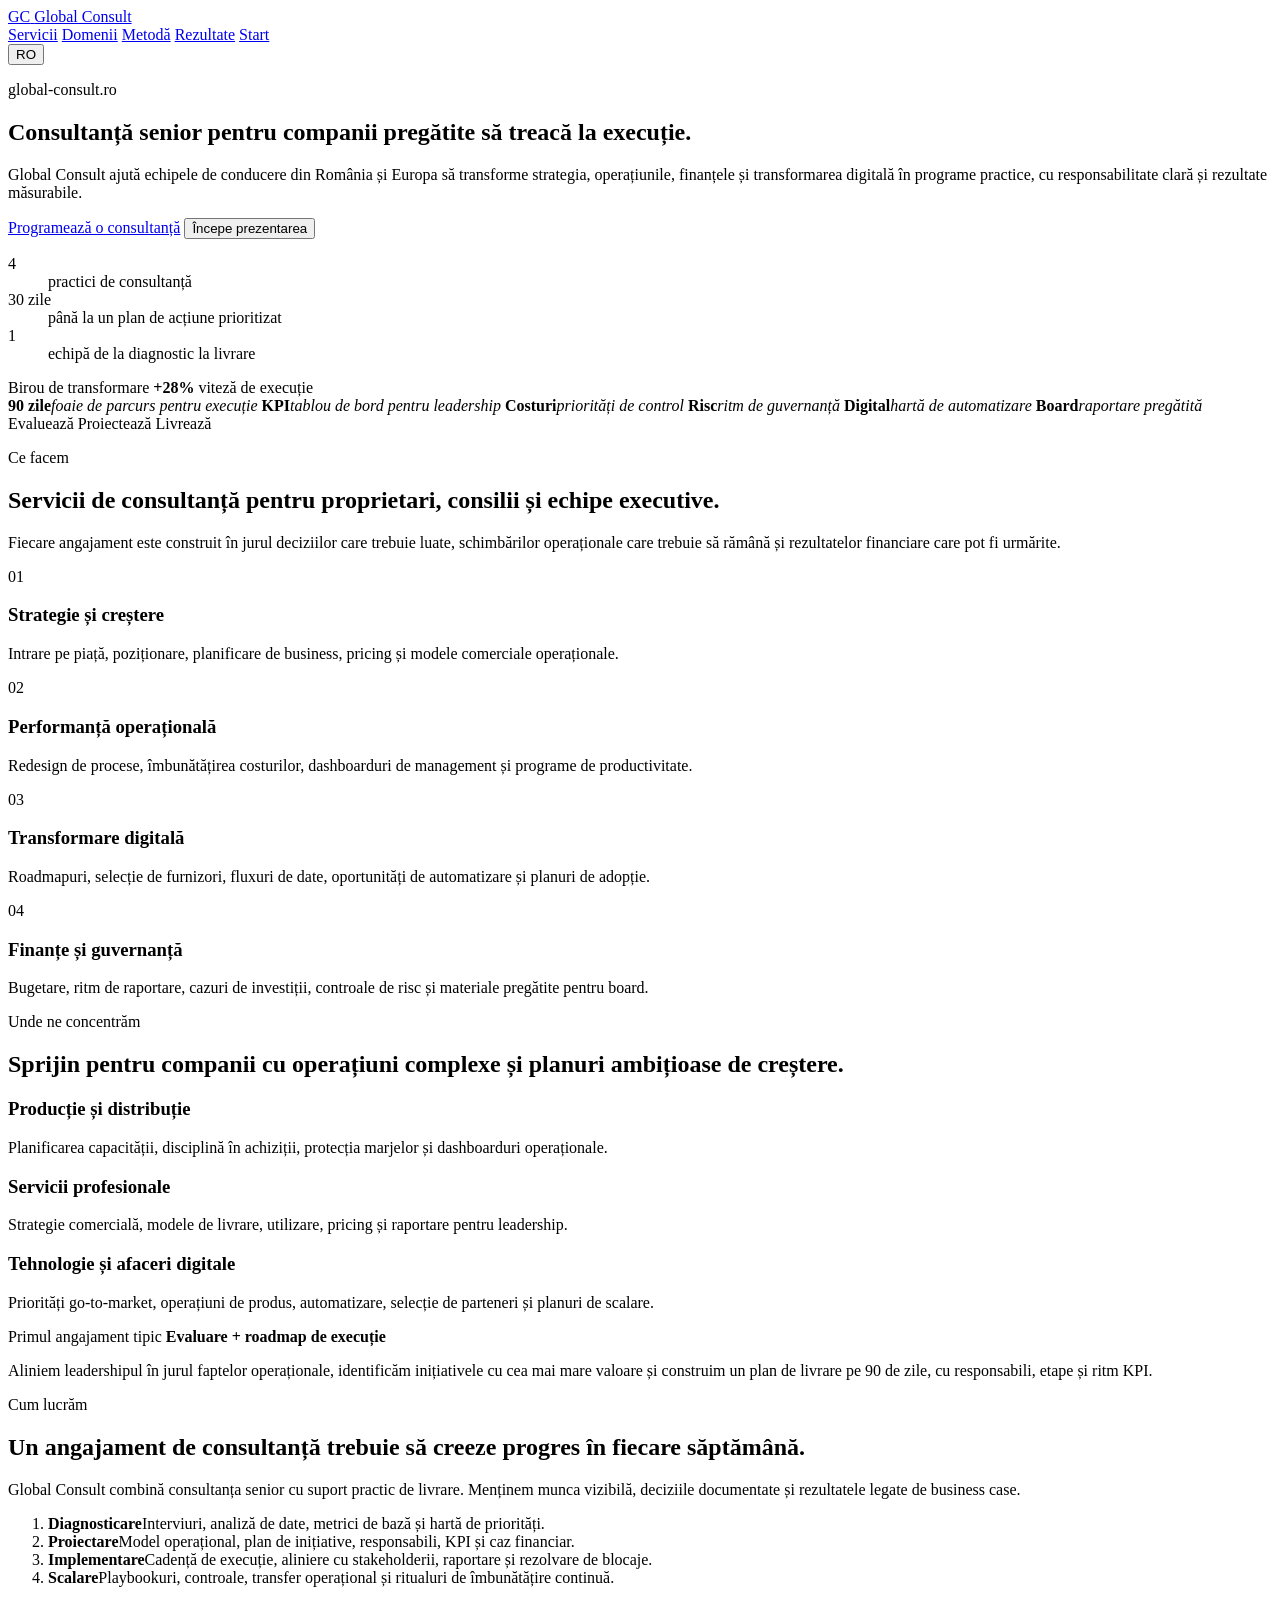
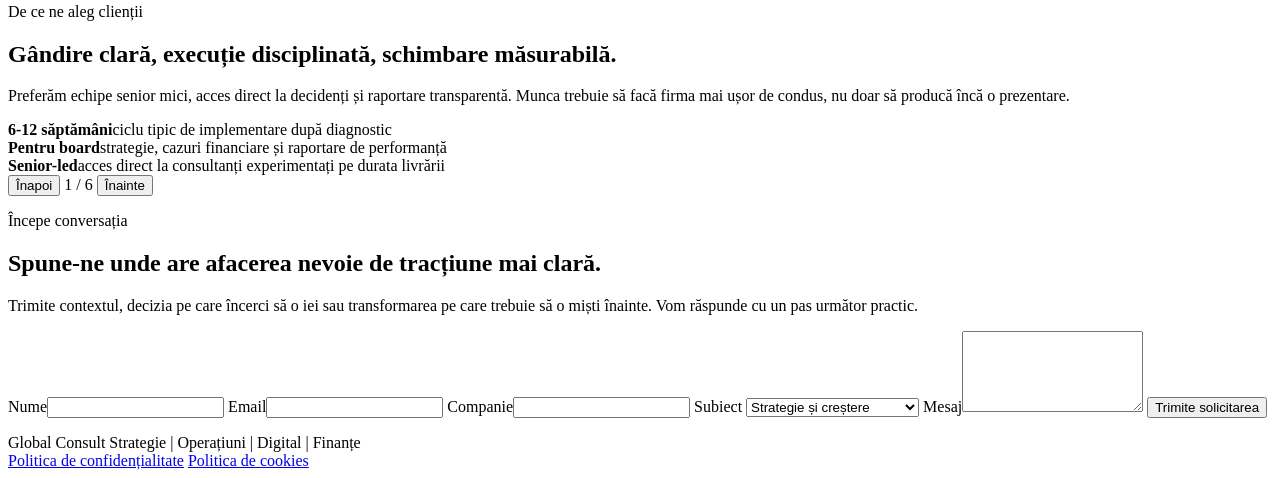
==== public/index.html @ ea5b8885 "ok" ====
<!doctype html>
<html lang="ro">
  <head>
    <meta charset="utf-8" />
    <meta name="viewport" content="width=device-width, initial-scale=1" />
    <meta id="metaDescription" name="description" content="Global Consult oferă consultanță strategică pentru companii din România: strategie, performanță operațională, transformare digitală, finanțe și guvernanță." />
    <meta name="robots" content="index, follow, max-image-preview:large" />
    <meta name="googlebot" content="index, follow" />
    <meta name="author" content="Global Consult" />
    <meta name="theme-color" content="#0b4f4a" />
    <link rel="canonical" href="https://global-consult.ro/" />
    <link rel="alternate" hreflang="ro-RO" href="https://global-consult.ro/" />
    <link rel="alternate" hreflang="x-default" href="https://global-consult.ro/" />
    <meta property="og:type" content="website" />
    <meta property="og:locale" content="ro_RO" />
    <meta property="og:site_name" content="Global Consult" />
    <meta property="og:title" content="Global Consult | Consultanță strategică pentru companii" />
    <meta property="og:description" content="Consultanță pentru strategie, operațiuni, transformare digitală, finanțe și guvernanță. Programe practice, responsabilitate clară și rezultate măsurabile." />
    <meta property="og:url" content="https://global-consult.ro/" />
    <meta property="og:image" content="https://global-consult.ro/og-image.svg" />
    <meta name="twitter:card" content="summary_large_image" />
    <meta name="twitter:title" content="Global Consult | Consultanță strategică pentru companii" />
    <meta name="twitter:description" content="Consultanță pentru strategie, operațiuni, transformare digitală, finanțe și guvernanță în România." />
    <meta name="twitter:image" content="https://global-consult.ro/og-image.svg" />
    <title>Global Consult | Consultanță strategică pentru companii</title>
    <script type="application/ld+json">
      {
        "@context": "https://schema.org",
        "@type": "ProfessionalService",
        "@id": "https://global-consult.ro/#organization",
        "name": "Global Consult",
        "url": "https://global-consult.ro/",
        "email": "office@global-consult.ro",
        "description": "Global Consult oferă consultanță strategică pentru companii din România: strategie, performanță operațională, transformare digitală, finanțe și guvernanță.",
        "areaServed": [
          { "@type": "Country", "name": "România" },
          { "@type": "Place", "name": "Europa" }
        ],
        "serviceType": [
          "Consultanță strategică",
          "Performanță operațională",
          "Transformare digitală",
          "Finanțe și guvernanță"
        ],
        "contactPoint": {
          "@type": "ContactPoint",
          "email": "office@global-consult.ro",
          "contactType": "consulting inquiries",
          "availableLanguage": ["ro", "en"]
        },
        "inLanguage": ["ro-RO", "en-US"]
      }
    </script>
    <link rel="stylesheet" href="/styles.css" />
  </head>
  <body>
    <header class="topbar">
      <a class="brand" href="#start" aria-label="Global Consult home">
        <span class="brand-mark">GC</span>
        <span>Global Consult</span>
      </a>
      <div class="header-actions">
        <nav class="nav" aria-label="Navigare principală">
          <a href="#services" data-i18n="nav.services">Servicii</a>
          <a href="#sectors" data-i18n="nav.sectors">Domenii</a>
          <a href="#method" data-i18n="nav.method">Metodă</a>
          <a href="#proof" data-i18n="nav.proof">Rezultate</a>
          <a class="nav-cta" href="#contact" data-i18n="nav.start">Start</a>
        </nav>
        <button class="language-trigger" type="button" id="languageTrigger" data-i18n="language.current">RO</button>
      </div>
    </header>

    <div class="language-modal" id="languageModal" role="dialog" aria-modal="true" aria-labelledby="languageTitle" hidden>
      <div class="language-card">
        <p class="eyebrow">Global Consult</p>
        <h2 id="languageTitle" data-i18n="language.title">Alege limba</h2>
        <p data-i18n="language.text">Alege limba în care vrei să vezi prezentarea.</p>
        <div class="language-options">
          <button type="button" data-language-choice="ro">Română</button>
          <button type="button" data-language-choice="en">English</button>
        </div>
      </div>
    </div>

    <main id="start">
      <section class="hero slide" data-slide>
        <div class="hero-copy">
          <p class="eyebrow">global-consult.ro</p>
          <h1 data-i18n="hero.title">Consultanță senior pentru companii pregătite să treacă la execuție.</h1>
          <p class="lead" data-i18n="hero.lead">Global Consult ajută echipele de conducere din România și Europa să transforme strategia, operațiunile, finanțele și transformarea digitală în programe practice, cu responsabilitate clară și rezultate măsurabile.</p>
          <div class="hero-actions">
            <a class="button primary" href="#contact" data-i18n="hero.cta">Programează o consultanță</a>
            <button class="button secondary" type="button" id="startPresentation" data-i18n="hero.presentation">Începe prezentarea</button>
          </div>
          <dl class="hero-stats" aria-label="Repere consultanță">
            <div><dt>4</dt><dd data-i18n="hero.stat1">practici de consultanță</dd></div>
            <div><dt data-i18n="hero.stat2Number">30 zile</dt><dd data-i18n="hero.stat2">până la un plan de acțiune prioritizat</dd></div>
            <div><dt>1</dt><dd data-i18n="hero.stat3">echipă de la diagnostic la livrare</dd></div>
          </dl>
        </div>
        <div class="hero-visual" aria-label="Dashboard de performanță în consultanță">
          <div class="signal-panel">
            <span class="signal-label" data-i18n="dashboard.label">Birou de transformare</span>
            <strong>+28%</strong>
            <span data-i18n="dashboard.velocity">viteză de execuție</span>
          </div>
          <div class="metric-grid">
            <span><strong data-i18n="dashboard.metric1Title">90 zile</strong><em data-i18n="dashboard.metric1Text">foaie de parcurs pentru execuție</em></span>
            <span><strong data-i18n="dashboard.metric2Title">KPI</strong><em data-i18n="dashboard.metric2Text">tablou de bord pentru leadership</em></span>
            <span><strong data-i18n="dashboard.metric3Title">Costuri</strong><em data-i18n="dashboard.metric3Text">priorități de control</em></span>
            <span><strong data-i18n="dashboard.metric4Title">Risc</strong><em data-i18n="dashboard.metric4Text">ritm de guvernanță</em></span>
            <span><strong data-i18n="dashboard.metric5Title">Digital</strong><em data-i18n="dashboard.metric5Text">hartă de automatizare</em></span>
            <span><strong data-i18n="dashboard.metric6Title">Board</strong><em data-i18n="dashboard.metric6Text">raportare pregătită</em></span>
          </div>
          <div class="timeline-card">
            <span data-i18n="dashboard.assess">Evaluează</span>
            <span data-i18n="dashboard.design">Proiectează</span>
            <span data-i18n="dashboard.deliver">Livrează</span>
          </div>
        </div>
      </section>

      <section id="services" class="section slide" data-slide>
        <div class="section-heading">
          <p class="eyebrow" data-i18n="services.eyebrow">Ce facem</p>
          <h2 data-i18n="services.title">Servicii de consultanță pentru proprietari, consilii și echipe executive.</h2>
          <p data-i18n="services.lead">Fiecare angajament este construit în jurul deciziilor care trebuie luate, schimbărilor operaționale care trebuie să rămână și rezultatelor financiare care pot fi urmărite.</p>
        </div>
        <div class="service-grid">
          <article>
            <span class="icon">01</span>
            <h3 data-i18n="services.strategyTitle">Strategie și creștere</h3>
            <p data-i18n="services.strategyText">Intrare pe piață, poziționare, planificare de business, pricing și modele comerciale operaționale.</p>
          </article>
          <article>
            <span class="icon">02</span>
            <h3 data-i18n="services.operationsTitle">Performanță operațională</h3>
            <p data-i18n="services.operationsText">Redesign de procese, îmbunătățirea costurilor, dashboarduri de management și programe de productivitate.</p>
          </article>
          <article>
            <span class="icon">03</span>
            <h3 data-i18n="services.digitalTitle">Transformare digitală</h3>
            <p data-i18n="services.digitalText">Roadmapuri, selecție de furnizori, fluxuri de date, oportunități de automatizare și planuri de adopție.</p>
          </article>
          <article>
            <span class="icon">04</span>
            <h3 data-i18n="services.financeTitle">Finanțe și guvernanță</h3>
            <p data-i18n="services.financeText">Bugetare, ritm de raportare, cazuri de investiții, controale de risc și materiale pregătite pentru board.</p>
          </article>
        </div>
      </section>

      <section id="sectors" class="section sectors slide" data-slide>
        <div class="section-heading">
          <p class="eyebrow" data-i18n="sectors.eyebrow">Unde ne concentrăm</p>
          <h2 data-i18n="sectors.title">Sprijin pentru companii cu operațiuni complexe și planuri ambițioase de creștere.</h2>
        </div>
        <div class="sector-layout">
          <div class="sector-list">
            <article>
              <h3 data-i18n="sectors.manufacturingTitle">Producție și distribuție</h3>
              <p data-i18n="sectors.manufacturingText">Planificarea capacității, disciplină în achiziții, protecția marjelor și dashboarduri operaționale.</p>
            </article>
            <article>
              <h3 data-i18n="sectors.servicesTitle">Servicii profesionale</h3>
              <p data-i18n="sectors.servicesText">Strategie comercială, modele de livrare, utilizare, pricing și raportare pentru leadership.</p>
            </article>
            <article>
              <h3 data-i18n="sectors.techTitle">Tehnologie și afaceri digitale</h3>
              <p data-i18n="sectors.techText">Priorități go-to-market, operațiuni de produs, automatizare, selecție de parteneri și planuri de scalare.</p>
            </article>
          </div>
          <aside class="insight-panel" aria-label="Rezumat angajament">
            <span data-i18n="sectors.snapshotLabel">Primul angajament tipic</span>
            <strong data-i18n="sectors.snapshotTitle">Evaluare + roadmap de execuție</strong>
            <p data-i18n="sectors.snapshotText">Aliniem leadershipul în jurul faptelor operaționale, identificăm inițiativele cu cea mai mare valoare și construim un plan de livrare pe 90 de zile, cu responsabili, etape și ritm KPI.</p>
          </aside>
        </div>
      </section>

      <section id="method" class="section split slide" data-slide>
        <div>
          <p class="eyebrow" data-i18n="method.eyebrow">Cum lucrăm</p>
          <h2 data-i18n="method.title">Un angajament de consultanță trebuie să creeze progres în fiecare săptămână.</h2>
          <p data-i18n="method.lead">Global Consult combină consultanța senior cu suport practic de livrare. Menținem munca vizibilă, deciziile documentate și rezultatele legate de business case.</p>
        </div>
        <ol class="steps">
          <li><strong data-i18n="method.step1Title">Diagnosticare</strong><span data-i18n="method.step1Text">Interviuri, analiză de date, metrici de bază și hartă de priorități.</span></li>
          <li><strong data-i18n="method.step2Title">Proiectare</strong><span data-i18n="method.step2Text">Model operațional, plan de inițiative, responsabili, KPI și caz financiar.</span></li>
          <li><strong data-i18n="method.step3Title">Implementare</strong><span data-i18n="method.step3Text">Cadență de execuție, aliniere cu stakeholderii, raportare și rezolvare de blocaje.</span></li>
          <li><strong data-i18n="method.step4Title">Scalare</strong><span data-i18n="method.step4Text">Playbookuri, controale, transfer operațional și ritualuri de îmbunătățire continuă.</span></li>
        </ol>
      </section>

      <section id="proof" class="section proof slide" data-slide>
        <div class="section-heading">
          <p class="eyebrow" data-i18n="proof.eyebrow">De ce ne aleg clienții</p>
          <h2 data-i18n="proof.title">Gândire clară, execuție disciplinată, schimbare măsurabilă.</h2>
          <p data-i18n="proof.lead">Preferăm echipe senior mici, acces direct la decidenți și raportare transparentă. Munca trebuie să facă firma mai ușor de condus, nu doar să producă încă o prezentare.</p>
        </div>
        <div class="proof-grid">
          <div><strong data-i18n="proof.metric1Title">6-12 săptămâni</strong><span data-i18n="proof.metric1Text">ciclu tipic de implementare după diagnostic</span></div>
          <div><strong data-i18n="proof.metric2Title">Pentru board</strong><span data-i18n="proof.metric2Text">strategie, cazuri financiare și raportare de performanță</span></div>
          <div><strong data-i18n="proof.metric3Title">Senior-led</strong><span data-i18n="proof.metric3Text">acces direct la consultanți experimentați pe durata livrării</span></div>
        </div>
      </section>

      <section id="deck" class="deck">
        <div class="deck-controls" aria-label="Controale prezentare">
          <button type="button" id="prevSlide" aria-label="Slide anterior" data-i18n="deck.back">Înapoi</button>
          <span id="slideCount" aria-live="polite">1 / 6</span>
          <button type="button" id="nextSlide" aria-label="Slide următor" data-i18n="deck.next">Înainte</button>
        </div>
      </section>

      <section id="contact" class="contact slide" data-slide>
        <div>
          <p class="eyebrow" data-i18n="contact.eyebrow">Începe conversația</p>
          <h2 data-i18n="contact.title">Spune-ne unde are afacerea nevoie de tracțiune mai clară.</h2>
          <p data-i18n="contact.lead">Trimite contextul, decizia pe care încerci să o iei sau transformarea pe care trebuie să o miști înainte. Vom răspunde cu un pas următor practic.</p>
        </div>
        <form id="contactForm" action="/contact" method="post">
          <label><span data-i18n="form.name">Nume</span><input name="name" autocomplete="name" required /></label>
          <label><span data-i18n="form.email">Email</span><input name="email" type="email" autocomplete="email" required /></label>
          <label><span data-i18n="form.company">Companie</span><input name="company" autocomplete="organization" /></label>
          <label><span data-i18n="form.topic">Subiect</span>
            <select name="topic">
              <option data-i18n="form.topicStrategy">Strategie și creștere</option>
              <option data-i18n="form.topicOperations">Performanță operațională</option>
              <option data-i18n="form.topicDigital">Transformare digitală</option>
              <option data-i18n="form.topicFinance">Finanțe și guvernanță</option>
            </select>
          </label>
          <label><span data-i18n="form.message">Mesaj</span><textarea name="message" rows="5" required></textarea></label>
          <button class="button primary" type="submit" data-i18n="form.submit">Trimite solicitarea</button>
          <p class="form-status" id="formStatus" role="status" aria-live="polite"></p>
        </form>
      </section>
    </main>

    <footer class="footer">
      <div>
        <span>Global Consult</span>
        <span data-i18n="footer.services">Strategie | Operațiuni | Digital | Finanțe</span>
      </div>
      <nav class="footer-links" aria-label="Linkuri legale">
        <a href="/politica-confidentialitate.html" data-i18n="footer.privacy">Politica de confidențialitate</a>
        <a href="/politica-cookies.html" data-i18n="footer.cookies">Politica de cookies</a>
      </nav>
    </footer>

    <section class="cookie-banner" id="cookieBanner" aria-label="Informare cookies" hidden>
      <div>
        <strong data-i18n="cookies.title">Folosim cookies esențiale</strong>
        <p data-i18n="cookies.text">Folosim stocare locală pentru preferința de limbă și pentru reținerea acordului privind cookies. Nu folosim cookies de marketing în acest moment.</p>
      </div>
      <div class="cookie-actions">
        <a href="/politica-cookies.html" data-i18n="cookies.learn">Detalii</a>
        <button type="button" class="button secondary" id="cookieEssential" data-i18n="cookies.essential">Doar esențiale</button>
        <button type="button" class="button primary" id="cookieAccept" data-i18n="cookies.accept">Accept</button>
      </div>
    </section>

    <script src="/app.js?v=20260525-privacy-cookies"></script>
  </body>
</html>
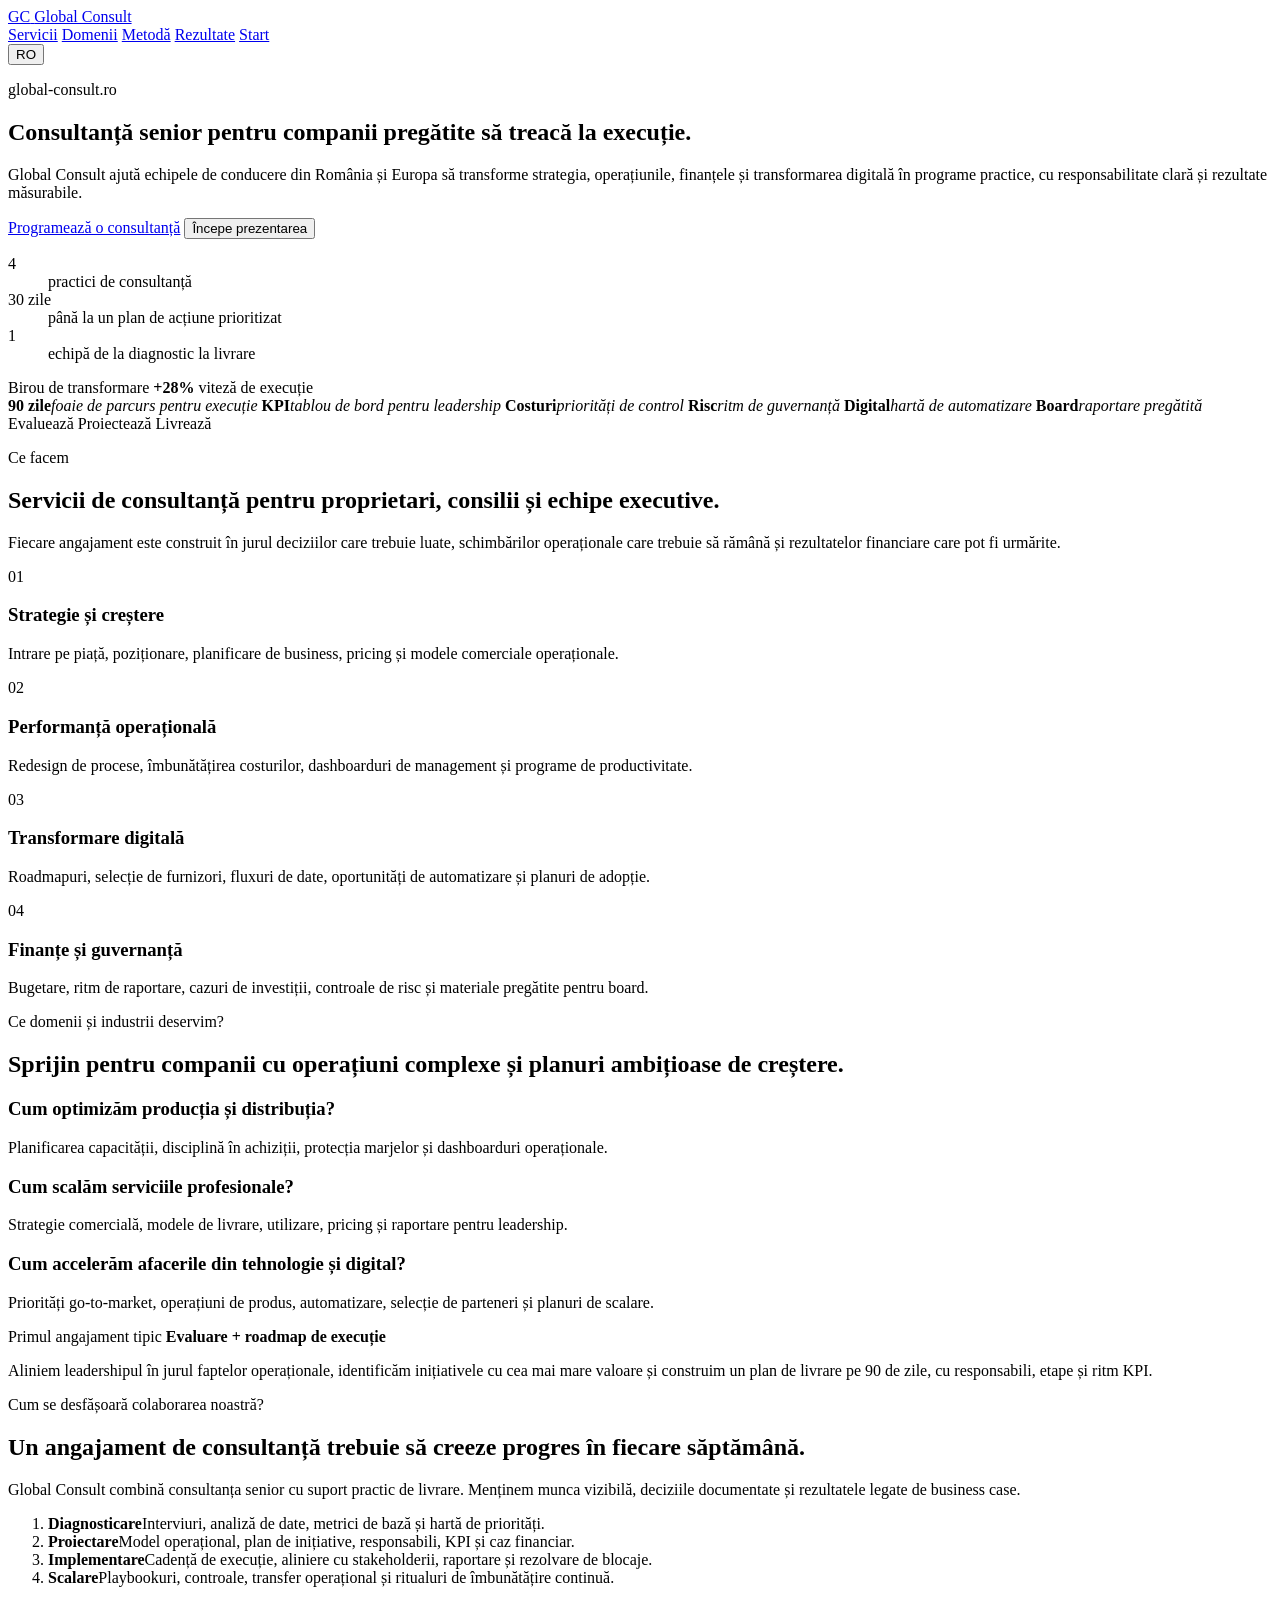
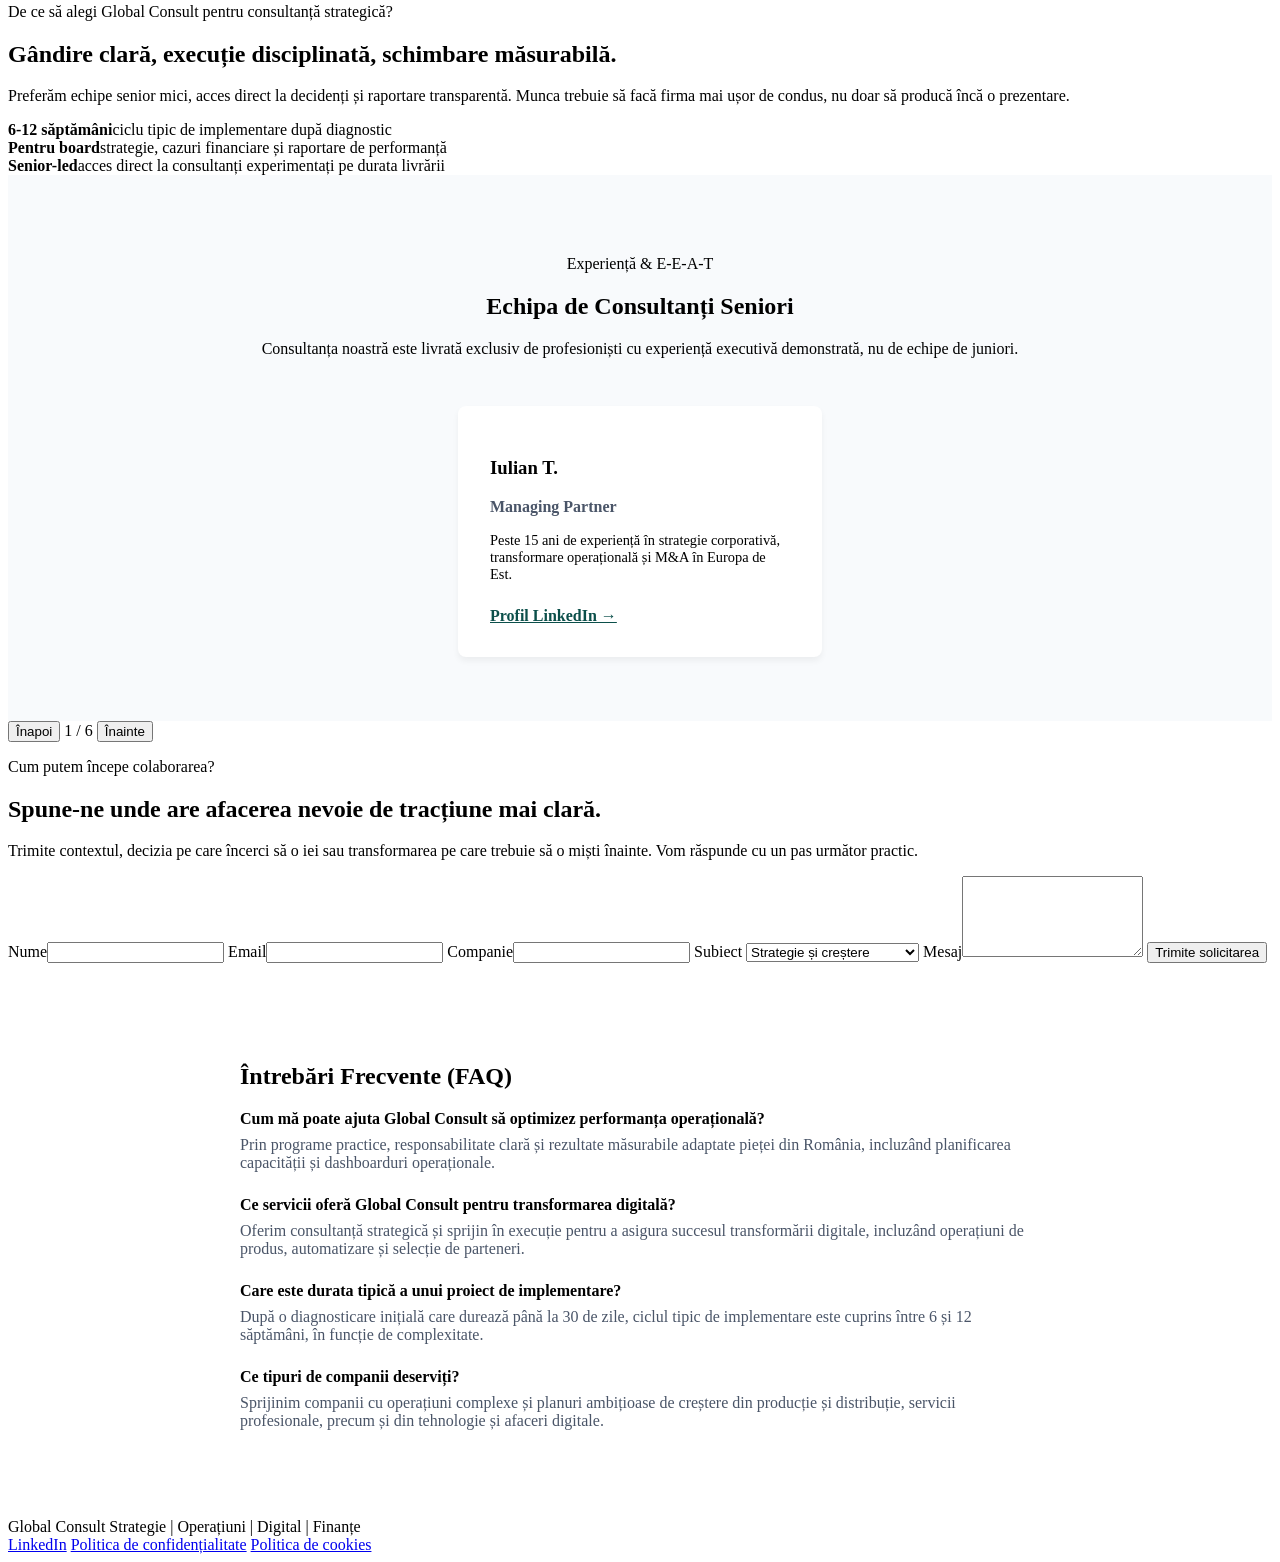
==== commit d78b2cf9: "feat: implement full GEO-SEO optimizations (llms.txt, JSON-LD, E-E-A-T, FAQ)" ====
--- a/public/index.html
+++ b/public/index.html
@@ -23,6 +23,7 @@
     <meta name="twitter:description" content="Consultanță pentru strategie, operațiuni, transformare digitală, finanțe și guvernanță în România." />
     <meta name="twitter:image" content="https://global-consult.ro/og-image.svg" />
     <title>Global Consult | Consultanță strategică pentru companii</title>
+    <!-- GEO_JSON_LD_PLACEHOLDER -->
     <script type="application/ld+json">
       {
         "@context": "https://schema.org",
@@ -42,6 +43,17 @@
           "Transformare digitală",
           "Finanțe și guvernanță"
         ],
+        "knowsAbout": [
+          "Business Strategy",
+          "Digital Transformation",
+          "Operational Excellence",
+          "Corporate Finance",
+          "Management Consulting"
+        ],
+        "author": {
+          "@type": "Organization",
+          "name": "Global Consult Expert Team"
+        },
         "contactPoint": {
           "@type": "ContactPoint",
           "email": "office@global-consult.ro",
@@ -153,21 +165,21 @@
 
       <section id="sectors" class="section sectors slide" data-slide>
         <div class="section-heading">
-          <p class="eyebrow" data-i18n="sectors.eyebrow">Unde ne concentrăm</p>
+          <p class="eyebrow" data-i18n="sectors.eyebrow">Ce domenii și industrii deservim?</p>
           <h2 data-i18n="sectors.title">Sprijin pentru companii cu operațiuni complexe și planuri ambițioase de creștere.</h2>
         </div>
         <div class="sector-layout">
           <div class="sector-list">
             <article>
-              <h3 data-i18n="sectors.manufacturingTitle">Producție și distribuție</h3>
+              <h3 data-i18n="sectors.manufacturingTitle">Cum optimizăm producția și distribuția?</h3>
               <p data-i18n="sectors.manufacturingText">Planificarea capacității, disciplină în achiziții, protecția marjelor și dashboarduri operaționale.</p>
             </article>
             <article>
-              <h3 data-i18n="sectors.servicesTitle">Servicii profesionale</h3>
+              <h3 data-i18n="sectors.servicesTitle">Cum scalăm serviciile profesionale?</h3>
               <p data-i18n="sectors.servicesText">Strategie comercială, modele de livrare, utilizare, pricing și raportare pentru leadership.</p>
             </article>
             <article>
-              <h3 data-i18n="sectors.techTitle">Tehnologie și afaceri digitale</h3>
+              <h3 data-i18n="sectors.techTitle">Cum accelerăm afacerile din tehnologie și digital?</h3>
               <p data-i18n="sectors.techText">Priorități go-to-market, operațiuni de produs, automatizare, selecție de parteneri și planuri de scalare.</p>
             </article>
           </div>
@@ -181,7 +193,7 @@
 
       <section id="method" class="section split slide" data-slide>
         <div>
-          <p class="eyebrow" data-i18n="method.eyebrow">Cum lucrăm</p>
+          <p class="eyebrow" data-i18n="method.eyebrow">Cum se desfășoară colaborarea noastră?</p>
           <h2 data-i18n="method.title">Un angajament de consultanță trebuie să creeze progres în fiecare săptămână.</h2>
           <p data-i18n="method.lead">Global Consult combină consultanța senior cu suport practic de livrare. Menținem munca vizibilă, deciziile documentate și rezultatele legate de business case.</p>
         </div>
@@ -195,7 +207,7 @@
 
       <section id="proof" class="section proof slide" data-slide>
         <div class="section-heading">
-          <p class="eyebrow" data-i18n="proof.eyebrow">De ce ne aleg clienții</p>
+          <p class="eyebrow" data-i18n="proof.eyebrow">De ce să alegi Global Consult pentru consultanță strategică?</p>
           <h2 data-i18n="proof.title">Gândire clară, execuție disciplinată, schimbare măsurabilă.</h2>
           <p data-i18n="proof.lead">Preferăm echipe senior mici, acces direct la decidenți și raportare transparentă. Munca trebuie să facă firma mai ușor de condus, nu doar să producă încă o prezentare.</p>
         </div>
@@ -203,6 +215,22 @@
           <div><strong data-i18n="proof.metric1Title">6-12 săptămâni</strong><span data-i18n="proof.metric1Text">ciclu tipic de implementare după diagnostic</span></div>
           <div><strong data-i18n="proof.metric2Title">Pentru board</strong><span data-i18n="proof.metric2Text">strategie, cazuri financiare și raportare de performanță</span></div>
           <div><strong data-i18n="proof.metric3Title">Senior-led</strong><span data-i18n="proof.metric3Text">acces direct la consultanți experimentați pe durata livrării</span></div>
+        </div>
+      </section>
+
+      <section id="team" class="section slide" data-slide style="padding: 4rem 2rem; background: #f8fafc;">
+        <div class="section-heading" style="text-align: center; max-width: 800px; margin: 0 auto 3rem;">
+          <p class="eyebrow">Experiență & E-E-A-T</p>
+          <h2>Echipa de Consultanți Seniori</h2>
+          <p class="lead">Consultanța noastră este livrată exclusiv de profesioniști cu experiență executivă demonstrată, nu de echipe de juniori.</p>
+        </div>
+        <div style="display: flex; gap: 2rem; justify-content: center; flex-wrap: wrap;">
+          <article style="background: white; padding: 2rem; border-radius: 8px; box-shadow: 0 4px 6px rgba(0,0,0,0.05); max-width: 300px;">
+            <h3>Iulian T.</h3>
+            <p style="color: #4a5568; font-weight: bold; margin-bottom: 1rem;">Managing Partner</p>
+            <p style="font-size: 0.9rem; margin-bottom: 1.5rem;">Peste 15 ani de experiență în strategie corporativă, transformare operațională și M&A în Europa de Est.</p>
+            <a href="https://linkedin.com/" target="_blank" rel="noopener noreferrer" style="color: #0b4f4a; text-decoration: underline; font-weight: bold;">Profil LinkedIn →</a>
+          </article>
         </div>
       </section>
 
@@ -216,7 +244,7 @@
 
       <section id="contact" class="contact slide" data-slide>
         <div>
-          <p class="eyebrow" data-i18n="contact.eyebrow">Începe conversația</p>
+          <p class="eyebrow" data-i18n="contact.eyebrow">Cum putem începe colaborarea?</p>
           <h2 data-i18n="contact.title">Spune-ne unde are afacerea nevoie de tracțiune mai clară.</h2>
           <p data-i18n="contact.lead">Trimite contextul, decizia pe care încerci să o iei sau transformarea pe care trebuie să o miști înainte. Vom răspunde cu un pas următor practic.</p>
         </div>
@@ -237,6 +265,38 @@
           <p class="form-status" id="formStatus" role="status" aria-live="polite"></p>
         </form>
       </section>
+
+      <section id="faq" style="padding: 4rem 2rem; max-width: 800px; margin: 0 auto;">
+        <h2>Întrebări Frecvente (FAQ)</h2>
+        <div class="faq-container">
+          <div class="faq-item" style="margin-bottom: 1.5rem;" itemscope itemprop="mainEntity" itemtype="https://schema.org/Question">
+            <strong itemprop="name">Cum mă poate ajuta Global Consult să optimizez performanța operațională?</strong>
+            <div itemscope itemprop="acceptedAnswer" itemtype="https://schema.org/Answer">
+              <p itemprop="text" style="margin-top: 0.5rem; color: #4a5568;">Prin programe practice, responsabilitate clară și rezultate măsurabile adaptate pieței din România, incluzând planificarea capacității și dashboarduri operaționale.</p>
+            </div>
+          </div>
+          <div class="faq-item" style="margin-bottom: 1.5rem;" itemscope itemprop="mainEntity" itemtype="https://schema.org/Question">
+            <strong itemprop="name">Ce servicii oferă Global Consult pentru transformarea digitală?</strong>
+            <div itemscope itemprop="acceptedAnswer" itemtype="https://schema.org/Answer">
+              <p itemprop="text" style="margin-top: 0.5rem; color: #4a5568;">Oferim consultanță strategică și sprijin în execuție pentru a asigura succesul transformării digitale, incluzând operațiuni de produs, automatizare și selecție de parteneri.</p>
+            </div>
+          </div>
+          <div class="faq-item" style="margin-bottom: 1.5rem;" itemscope itemprop="mainEntity" itemtype="https://schema.org/Question">
+            <strong itemprop="name">Care este durata tipică a unui proiect de implementare?</strong>
+            <div itemscope itemprop="acceptedAnswer" itemtype="https://schema.org/Answer">
+              <p itemprop="text" style="margin-top: 0.5rem; color: #4a5568;">După o diagnosticare inițială care durează până la 30 de zile, ciclul tipic de implementare este cuprins între 6 și 12 săptămâni, în funcție de complexitate.</p>
+            </div>
+          </div>
+          <div class="faq-item" style="margin-bottom: 1.5rem;" itemscope itemprop="mainEntity" itemtype="https://schema.org/Question">
+            <strong itemprop="name">Ce tipuri de companii deserviți?</strong>
+            <div itemscope itemprop="acceptedAnswer" itemtype="https://schema.org/Answer">
+              <p itemprop="text" style="margin-top: 0.5rem; color: #4a5568;">Sprijinim companii cu operațiuni complexe și planuri ambițioase de creștere din producție și distribuție, servicii profesionale, precum și din tehnologie și afaceri digitale.</p>
+            </div>
+          </div>
+        </div>
+      </section>
+
+      <!-- GEO_FAQ_PLACEHOLDER -->
     </main>
 
     <footer class="footer">
@@ -244,7 +304,8 @@
         <span>Global Consult</span>
         <span data-i18n="footer.services">Strategie | Operațiuni | Digital | Finanțe</span>
       </div>
-      <nav class="footer-links" aria-label="Linkuri legale">
+      <nav class="footer-links" aria-label="Linkuri legale și sociale">
+        <a href="https://linkedin.com/company/" target="_blank" rel="noopener noreferrer">LinkedIn</a>
         <a href="/politica-confidentialitate.html" data-i18n="footer.privacy">Politica de confidențialitate</a>
         <a href="/politica-cookies.html" data-i18n="footer.cookies">Politica de cookies</a>
       </nav>
